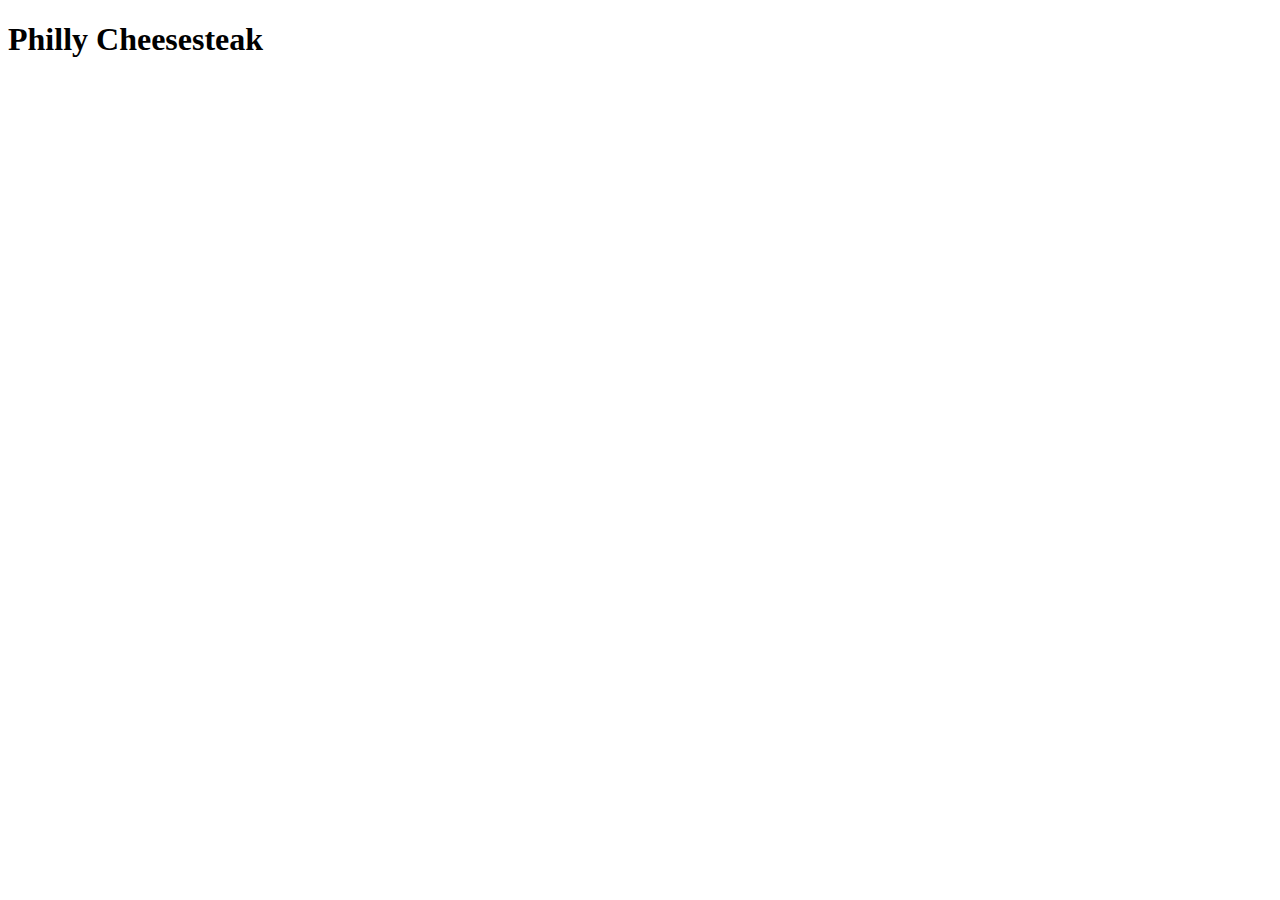
==== recipes/cheesesteak.html @ 0790acd7 "Add links to pages with Chicken Parm and Phily Cheesesteak recipes" ====
<!DOCTYPE html>
<html lang="en">
  <head>
    <meta charset="UTF-8" />
    <meta name="viewport" content="width=device-width, initial-scale=1.0" />
    <title>Recipes</title>
  </head>
  <body>
    <h1>Philly Cheesesteak</h1>
  </body>
</html>
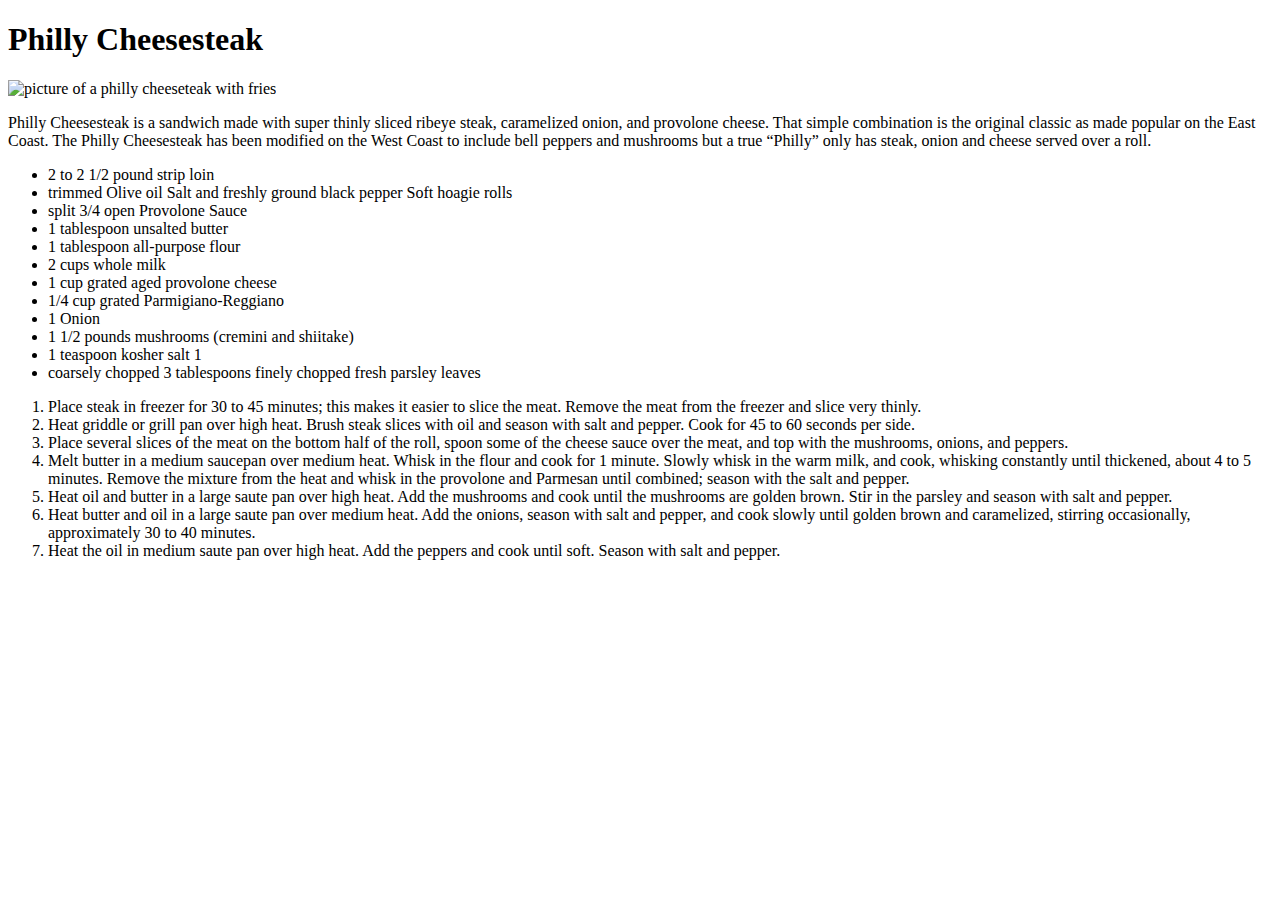
==== commit a3f2a95f: "added image of philly cheesesteak with ingredients and instructions" ====
--- a/recipes/cheesesteak.html
+++ b/recipes/cheesesteak.html
@@ -7,5 +7,71 @@
   </head>
   <body>
     <h1>Philly Cheesesteak</h1>
+    <img
+      src="https://natashaskitchen.com/wp-content/uploads/2019/09/Philly-CheeseSteak-3.jpg"
+      alt="picture of a philly cheeseteak with fries"
+    />
+    <p>
+      Philly Cheesesteak is a sandwich made with super thinly sliced ribeye
+      steak, caramelized onion, and provolone cheese. That simple combination is
+      the original classic as made popular on the East Coast. The Philly
+      Cheesesteak has been modified on the West Coast to include bell peppers
+      and mushrooms but a true “Philly” only has steak, onion and cheese served
+      over a roll.
+    </p>
+    <ul>
+      <li>2 to 2 1/2 pound strip loin</li>
+      <li>
+        trimmed Olive oil Salt and freshly ground black pepper Soft hoagie rolls
+      </li>
+      <li>split 3/4 open Provolone Sauce</li>
+      <li>1 tablespoon unsalted butter</li>
+      <li>1 tablespoon all-purpose flour</li>
+      <li>2 cups whole milk</li>
+      <li>1 cup grated aged provolone cheese</li>
+      <li>1/4 cup grated Parmigiano-Reggiano</li>
+      <li>1 Onion</li>
+      <li>1 1/2 pounds mushrooms (cremini and shiitake)</li>
+      <li>1 teaspoon kosher salt 1</li>
+      <li>
+        coarsely chopped 3 tablespoons finely chopped fresh parsley leaves
+      </li>
+    </ul>
+    <ol>
+      <li>
+        Place steak in freezer for 30 to 45 minutes; this makes it easier to
+        slice the meat. Remove the meat from the freezer and slice very thinly.
+      </li>
+      <li>
+        Heat griddle or grill pan over high heat. Brush steak slices with oil
+        and season with salt and pepper. Cook for 45 to 60 seconds per side.
+      </li>
+      <li>
+        Place several slices of the meat on the bottom half of the roll, spoon
+        some of the cheese sauce over the meat, and top with the mushrooms,
+        onions, and peppers.
+      </li>
+      <li>
+        Melt butter in a medium saucepan over medium heat. Whisk in the flour
+        and cook for 1 minute. Slowly whisk in the warm milk, and cook, whisking
+        constantly until thickened, about 4 to 5 minutes. Remove the mixture
+        from the heat and whisk in the provolone and Parmesan until combined;
+        season with the salt and pepper.
+      </li>
+      <li>
+        Heat oil and butter in a large saute pan over high heat. Add the
+        mushrooms and cook until the mushrooms are golden brown. Stir in the
+        parsley and season with salt and pepper.
+      </li>
+      <li>
+        Heat butter and oil in a large saute pan over medium heat. Add the
+        onions, season with salt and pepper, and cook slowly until golden brown
+        and caramelized, stirring occasionally, approximately 30 to 40 minutes.
+      </li>
+      <li>
+        Heat the oil in medium saute pan over high heat. Add the peppers and
+        cook until soft. Season with salt and pepper.
+      </li>
+    </ol>
   </body>
 </html>
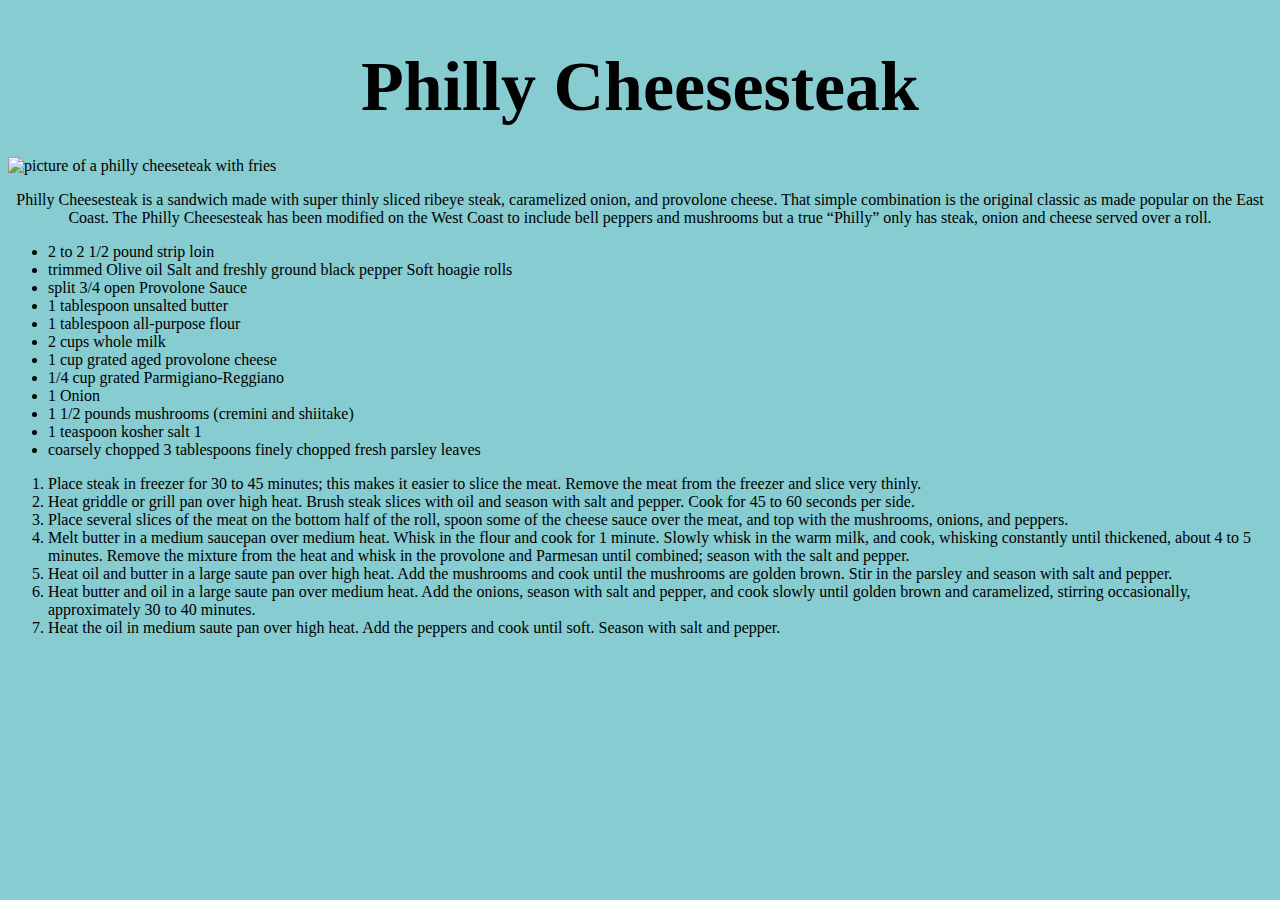
==== commit 3fab6317: "added css style sheet and added styling to all pages" ====
--- a/recipes/cheesesteak.html
+++ b/recipes/cheesesteak.html
@@ -4,6 +4,7 @@
     <meta charset="UTF-8" />
     <meta name="viewport" content="width=device-width, initial-scale=1.0" />
     <title>Recipes</title>
+    <link rel="stylesheet" href="../style.css" />
   </head>
   <body>
     <h1>Philly Cheesesteak</h1>
--- a/style.css
+++ b/style.css
@@ -0,0 +1,17 @@
+* {
+  background-color: rgb(134, 204, 209);
+}
+h1 {
+  margin-bottom: 30px;
+  text-align: center;
+  font-size: 70px;
+}
+
+img {
+  margin: 0px auto;
+  display: block;
+}
+
+p {
+  text-align: center;
+}
